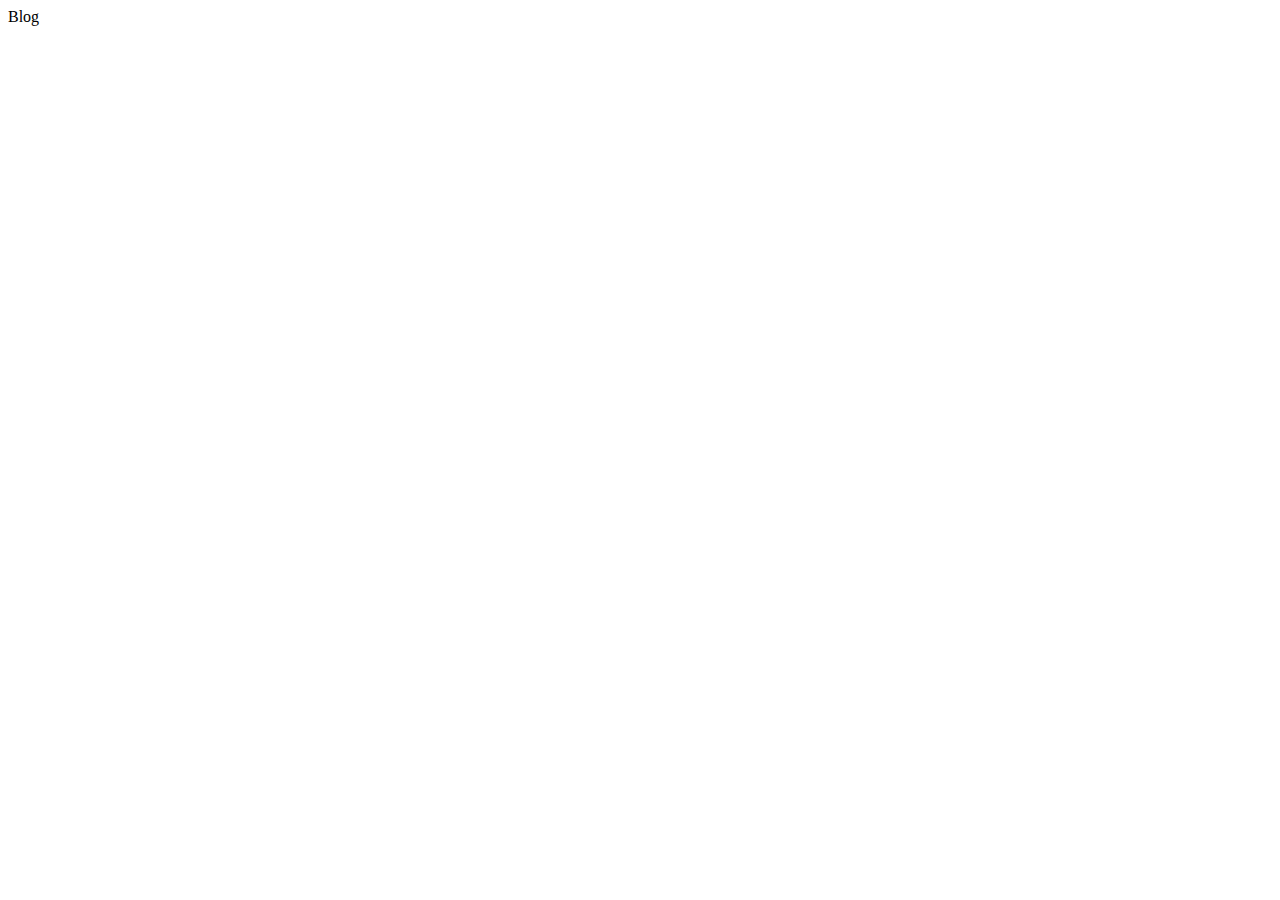
==== blog.html @ ac781847 "add a blog subpage" ====
<!DOCTYPE html>
<html lang="en">
  <head>
    <meta charset="UTF-8" />
    <meta name="viewport" content="width=device-width, initial-scale=1.0" />
    <title>Document</title>
  </head>
  <body>
    Blog
  </body>
</html>
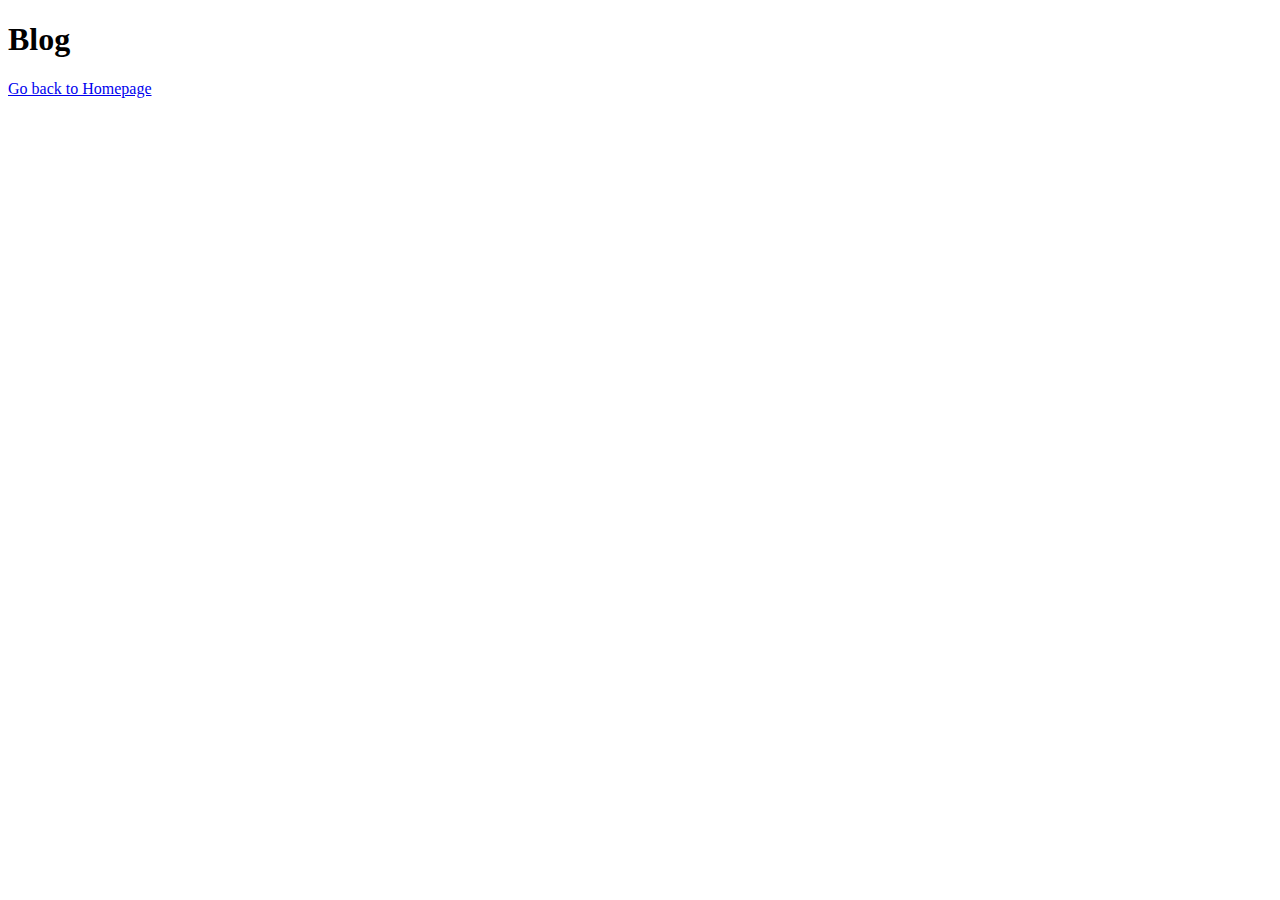
==== commit 67bb4605: "add semantics" ====
--- a/blog.html
+++ b/blog.html
@@ -6,6 +6,7 @@
     <title>Document</title>
   </head>
   <body>
-    Blog
+    <h1>Blog</h1>
+    <a href="index.html">Go back to Homepage</a>
   </body>
 </html>
